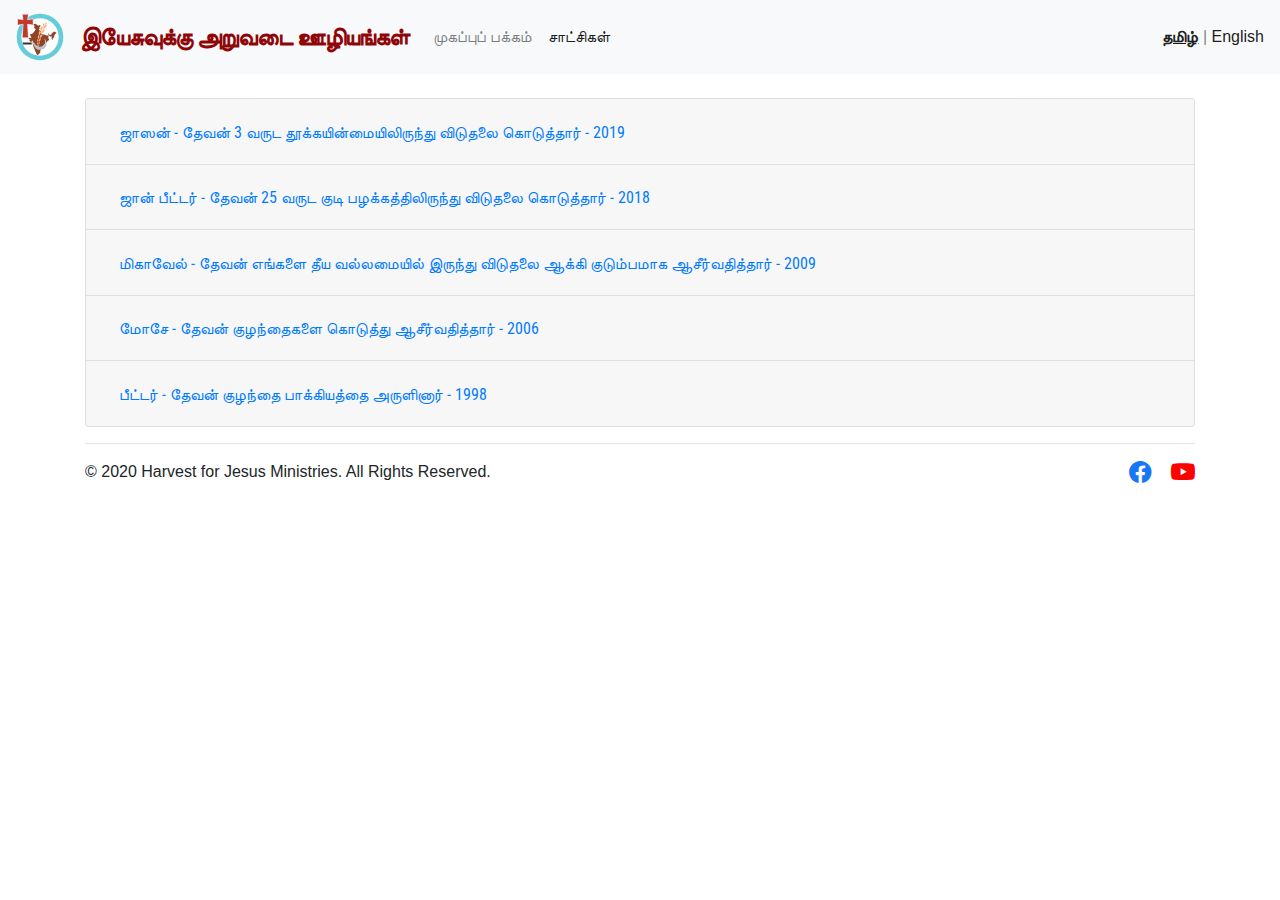
==== testimonies.html @ 97fe2771 "Added testimonies" ====
<!DOCTYPE html>
<html lang="en">

<head>
    <!-- Global site tag (gtag.js) - Google Analytics -->
    <script async src="https://www.googletagmanager.com/gtag/js?id=UA-161586996-2"></script>
    <script>
        window.dataLayer = window.dataLayer || [];
        function gtag() { dataLayer.push(arguments); }
        gtag("js", new Date());
        gtag("config", "UA-161586996-2");
    </script>
    <meta http-equiv="Content-Type" content="text/html; charset=utf-8" />
    <meta http-equiv="Cache-control" content="public" />
    <meta name="viewport" content="width=device-width, height=device-height, initial-scale=1.0, maximum-scale=1.0, user-scalable=0" />
    <meta name="description" content="Harvest For Jesus Ministries." />
    <meta name="keywords" content="minimal game, html5 game, svg game" />
    <meta property="og:url" content="https://hfjministries.org" />
    <meta property="og:title" content="Harvest For Jesus Ministries" />
    <meta property="og:description" content="Harvest For Jesus Ministries." />
    <title>Harvest For Jesus Ministries</title>
    <link href="https://fonts.googleapis.com/css2?family=Roboto+Condensed&display=swap" rel="stylesheet">
    <link rel="stylesheet" href="/styles/bootstrap.min.css" />
    <script src="/scripts/jquery-3.4.1.slim.min.js"></script>
    <script src="/scripts/popper.min.js"></script>
    <script src="/scripts/bootstrap.min.js"></script>
    <link rel="stylesheet" href="/styles/style.css" />
    <link rel="stylesheet" href="/styles/icomoon/style.css" />
    <script defer src="/scripts/vue.min.js"></script>
    <script defer src="/scripts/script.js"></script>
</head>

<body>
    <section id="hfj-site">
        <nav id="navbar" class="navbar navbar-expand-lg navbar-light bg-light">
            <a class="navbar-brand" href="/">
                <img src="/assets/logo.svg" alt="Harvest For Jesus Ministries">
            </a>
            <div id="sitename" class="d-none d-sm-block" v-if="lang === 'en'">Harvest For Jesus Ministries</div>
            <div id="sitename" class="d-none d-sm-block" v-if="lang === 'ta'">இயேசுவுக்கு அறுவடை ஊழியங்கள்</div>

            <button class="navbar-toggler" type="button" data-toggle="collapse" data-target="#navbarNav" aria-controls="navbarNav" aria-expanded="false" aria-label="Toggle navigation">
                <span class="navbar-toggler-icon"></span>
            </button>
            <div class="collapse navbar-collapse" id="navbarNav">
                <ul class="navbar-nav mr-auto">
                    <li class="nav-item">
                        <a class="nav-link" href="/" v-if="lang === 'ta'">முகப்புப் பக்கம்</a>
                        <a class="nav-link" href="/" v-if="lang === 'en'">Home</a>
                    </li>
                    <li class="nav-item active">
                        <a class="nav-link" href="/testimonies.html" v-if="lang === 'ta'">சாட்சிகள்</a>
                        <a class="nav-link" href="/testimonies.html" v-if="lang === 'en'">Testimonies</a>
                    </li>
                </ul>
                <span class="navbar-text" id="langlinks">
                    <a href="javascript:void(0)" v-bind:class="lang == 'ta' ? 'font-weight-bold' : 'text-decoration-none'" v-on:click="setLang('ta')">தமிழ்</a> |
                    <a href="javascript:void(0)" v-bind:class="lang == 'en' ? 'font-weight-bold' : 'text-decoration-none'" v-on:click="setLang('en')">English</a>
                </span>
            </div>
        </nav>
        <br />
        <main class="container">
            <div class="row">
                <div class="col-md-12">
                    <div class="accordion" id="testimonies">
                        <div class="card" v-for="(testimony, i) in testimonies" v-bind:key="i">
                            <div class="card-header" v-bind:id="testimony.id+'-link'">
                                <h2 class="mb-0">
                                    <button class="btn btn-link" type="button" data-toggle="collapse" v-bind:data-target="'#'+testimony.id">
                                        <span>{{testimony.title[lang]}}</span>
                                    </button>
                                </h2>
                            </div>

                            <div v-bind:id="testimony.id" class="collapse" data-parent="#testimonies">
                                <div class="card-body">
                                    <div class="media">
                                        <img v-bind:src="'/photos/testimonies/'+testimony.photo" class="mr-3" v-bind:alt="testimony.id">
                                        <div class="media-body align-self-center" v-html="testimony.content[lang]">
                                        </div>
                                    </div>
                                </div>
                            </div>
                        </div>
                    </div>
                </div>
            </div>
        </main>
        <footer class="container">
            <hr />
            <div class="row">
                <div class="col-md-9">
                    &copy; 2020 Harvest for Jesus Ministries. All Rights Reserved.
                </div>
                <div id="socialicons" class="col-md-3 text-right">
                    <a href="https://www.facebook.com/HFJCHURCH/" target="_blank"><span class="icon-facebook"></span></a>
                    <a href="https://www.youtube.com/channel/UCt3MnMMw8g1g-JxXCQyCy6g" target="_blank"><span class="icon-youtube"></span></a>
                </div>
            </div>
            <br />
        </footer>

    </section>
</body>

</html>
---- styles/style.css ----
h1,
h2,
h3,
h4 {
    font-family: 'Roboto Condensed', sans-serif;
    text-transform: uppercase;
    margin: 0px 1rem 0px 0px;
    color: #8f0508;
    font-weight: normal;
}

nav#navbar .navbar-brand {}

nav#navbar #sitename {
    font-size: 24px;
    line-height: 1;
    font-family: 'Roboto Condensed', sans-serif;
    text-transform: uppercase;
    margin: 0px 1rem 0px 0px;
    font-weight: bold;
    color: #8f0508;
    letter-spacing: -1px;
}

nav#navbar .navbar-brand img {
    width: 48px;
}

#langlinks a {
    text-decoration: underline;
}

#live {
    width: 100%;
    max-width: 640px;
    margin: 2rem auto;
}

#intro {
    width: 100%;
    max-width: 768px;
    margin: 2rem auto;
    font-size: 1.2rem;
    line-height: 1.5;
}

#intro p {
    margin: 1rem;
}

#contact {
    width: 100%;
    max-width: 768px;
    margin: 2rem auto;
    background-color: #f8f7f3;
    box-shadow: 0 -2px 0 rgba(0, 0, 0, 0.07);
}


#header #logo {
    float: left;
    margin: 10px;
}


.ytlink {
    width: 100%;
    display: block;
    margin: auto;
}

.ytlink img {
    width: 100%;
}

.d-block.w-100 {
    height: 80vh;
    object-fit: cover;
}

.blockquote {
    border-left: 2px solid #34495e;
    color: #34495e;
    margin: 1rem;
    padding: 0px 1rem;
    font-style: italic;
}

.pad {
    padding: 1rem;
    box-sizing: border-box;
}

#socialicons a {
    font-size: 1.5rem;
    line-height: 0;
    margin-left: 1rem;
    text-decoration: none;
}

#socialicons .icon-facebook {
    font-size: 1.4rem;
}

#testimonies .media img {
    width: 144px;
}
---- styles/icomoon/style.css ----
@font-face {
  font-family: 'icomoon';
  src:  url('fonts/icomoon.eot?t87hnt');
  src:  url('fonts/icomoon.eot?t87hnt#iefix') format('embedded-opentype'),
    url('fonts/icomoon.ttf?t87hnt') format('truetype'),
    url('fonts/icomoon.woff?t87hnt') format('woff'),
    url('fonts/icomoon.svg?t87hnt#icomoon') format('svg');
  font-weight: normal;
  font-style: normal;
  font-display: block;
}

[class^="icon-"], [class*=" icon-"] {
  /* use !important to prevent issues with browser extensions that change fonts */
  font-family: 'icomoon' !important;
  speak: none;
  font-style: normal;
  font-weight: normal;
  font-variant: normal;
  text-transform: none;
  line-height: 1;

  /* Better Font Rendering =========== */
  -webkit-font-smoothing: antialiased;
  -moz-osx-font-smoothing: grayscale;
}

.icon-facebook:before {
  content: "\e904";
  color: #1877f2;
}
.icon-youtube:before {
  content: "\e907";
  color: #f00;
}
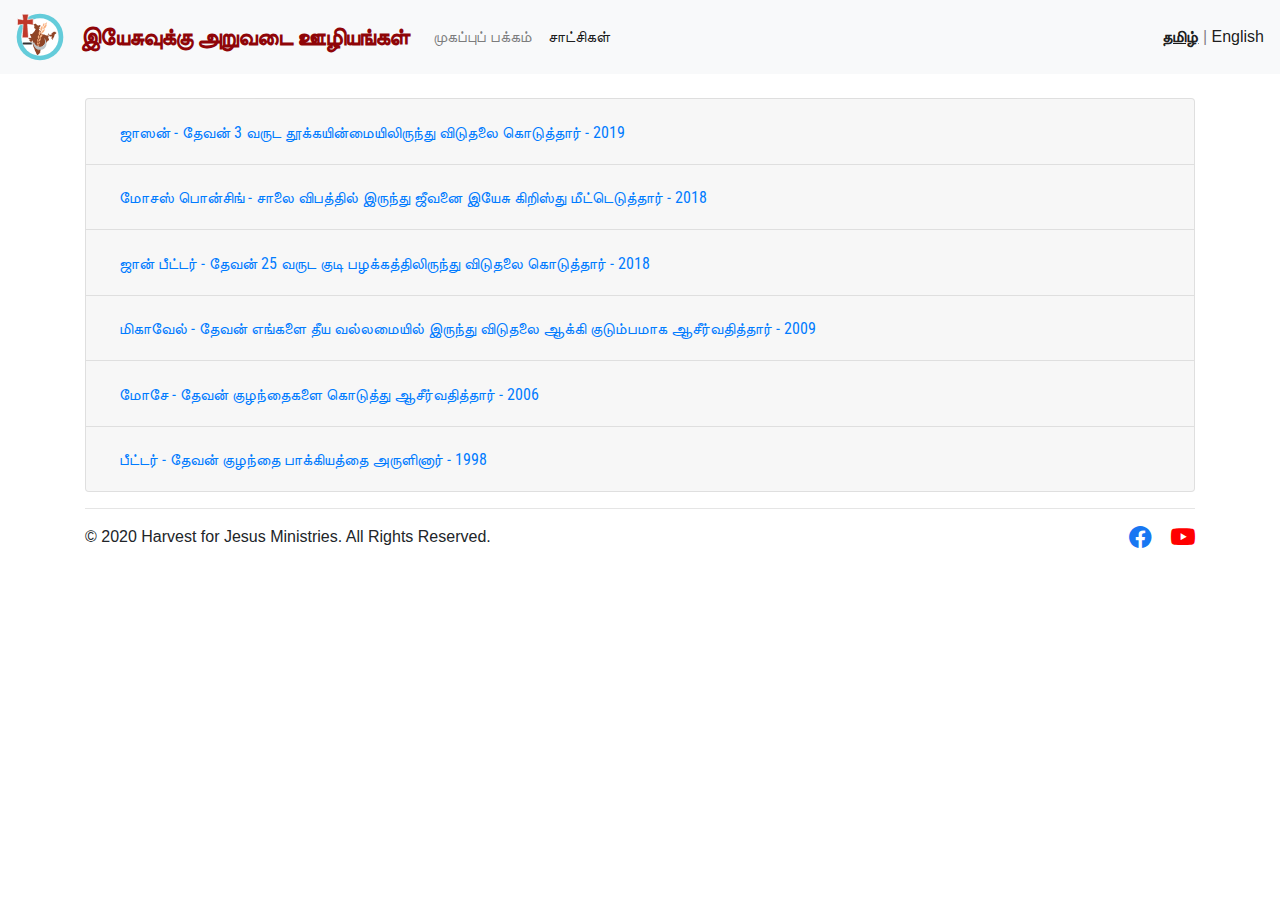
==== commit a851e447: "Added moses ponsingh's tentimony" ====
--- a/testimonies.html
+++ b/testimonies.html
@@ -2,106 +2,107 @@
 <html lang="en">
 
 <head>
-    <!-- Global site tag (gtag.js) - Google Analytics -->
-    <script async src="https://www.googletagmanager.com/gtag/js?id=UA-161586996-2"></script>
-    <script>
-        window.dataLayer = window.dataLayer || [];
+	<!-- Global site tag (gtag.js) - Google Analytics -->
+	<script async src="https://www.googletagmanager.com/gtag/js?id=UA-161586996-2"></script>
+	<script>
+		window.dataLayer = window.dataLayer || [];
         function gtag() { dataLayer.push(arguments); }
         gtag("js", new Date());
         gtag("config", "UA-161586996-2");
     </script>
-    <meta http-equiv="Content-Type" content="text/html; charset=utf-8" />
-    <meta http-equiv="Cache-control" content="public" />
-    <meta name="viewport" content="width=device-width, height=device-height, initial-scale=1.0, maximum-scale=1.0, user-scalable=0" />
-    <meta name="description" content="Harvest For Jesus Ministries." />
-    <meta name="keywords" content="minimal game, html5 game, svg game" />
-    <meta property="og:url" content="https://hfjministries.org" />
-    <meta property="og:title" content="Harvest For Jesus Ministries" />
-    <meta property="og:description" content="Harvest For Jesus Ministries." />
-    <title>Harvest For Jesus Ministries</title>
-    <link href="https://fonts.googleapis.com/css2?family=Roboto+Condensed&display=swap" rel="stylesheet">
-    <link rel="stylesheet" href="/styles/bootstrap.min.css" />
-    <script src="/scripts/jquery-3.4.1.slim.min.js"></script>
-    <script src="/scripts/popper.min.js"></script>
-    <script src="/scripts/bootstrap.min.js"></script>
-    <link rel="stylesheet" href="/styles/style.css" />
-    <link rel="stylesheet" href="/styles/icomoon/style.css" />
-    <script defer src="/scripts/vue.min.js"></script>
-    <script defer src="/scripts/script.js"></script>
+	<meta http-equiv="Content-Type" content="text/html; charset=utf-8" />
+	<meta http-equiv="Cache-control" content="public" />
+	<meta name="viewport" content="width=device-width, height=device-height, initial-scale=1.0, maximum-scale=1.0, user-scalable=0" />
+	<meta name="description" content="Harvest For Jesus Ministries." />
+	<meta name="keywords" content="minimal game, html5 game, svg game" />
+	<meta property="og:url" content="https://hfjministries.org" />
+	<meta property="og:title" content="Harvest For Jesus Ministries" />
+	<meta property="og:description" content="Harvest For Jesus Ministries." />
+	<title>Harvest For Jesus Ministries</title>
+	<link href="https://fonts.googleapis.com/css2?family=Roboto+Condensed&display=swap" rel="stylesheet">
+	<link rel="stylesheet" href="/styles/bootstrap.min.css" />
+	<script src="/scripts/jquery-3.4.1.slim.min.js"></script>
+	<script src="/scripts/popper.min.js"></script>
+	<script src="/scripts/bootstrap.min.js"></script>
+	<link rel="stylesheet" href="/styles/style.css" />
+	<link rel="stylesheet" href="/styles/icomoon/style.css" />
+	<script defer src="/scripts/vue.min.js"></script>
+	<script defer src="/scripts/script.js"></script>
 </head>
 
 <body>
-    <section id="hfj-site">
-        <nav id="navbar" class="navbar navbar-expand-lg navbar-light bg-light">
-            <a class="navbar-brand" href="/">
-                <img src="/assets/logo.svg" alt="Harvest For Jesus Ministries">
-            </a>
-            <div id="sitename" class="d-none d-sm-block" v-if="lang === 'en'">Harvest For Jesus Ministries</div>
-            <div id="sitename" class="d-none d-sm-block" v-if="lang === 'ta'">இயேசுவுக்கு அறுவடை ஊழியங்கள்</div>
+	<section id="hfj-site">
+		<nav id="navbar" class="navbar navbar-expand-lg navbar-light bg-light">
+			<a class="navbar-brand" href="/">
+				<img src="/assets/logo.svg" alt="Harvest For Jesus Ministries">
+			</a>
+			<div id="sitename" class="d-none d-sm-block" v-if="lang === 'en'">Harvest For Jesus Ministries</div>
+			<div id="sitename" class="d-none d-sm-block" v-if="lang === 'ta'">இயேசுவுக்கு அறுவடை ஊழியங்கள்</div>
 
-            <button class="navbar-toggler" type="button" data-toggle="collapse" data-target="#navbarNav" aria-controls="navbarNav" aria-expanded="false" aria-label="Toggle navigation">
-                <span class="navbar-toggler-icon"></span>
-            </button>
-            <div class="collapse navbar-collapse" id="navbarNav">
-                <ul class="navbar-nav mr-auto">
-                    <li class="nav-item">
-                        <a class="nav-link" href="/" v-if="lang === 'ta'">முகப்புப் பக்கம்</a>
-                        <a class="nav-link" href="/" v-if="lang === 'en'">Home</a>
-                    </li>
-                    <li class="nav-item active">
-                        <a class="nav-link" href="/testimonies.html" v-if="lang === 'ta'">சாட்சிகள்</a>
-                        <a class="nav-link" href="/testimonies.html" v-if="lang === 'en'">Testimonies</a>
-                    </li>
-                </ul>
-                <span class="navbar-text" id="langlinks">
-                    <a href="javascript:void(0)" v-bind:class="lang == 'ta' ? 'font-weight-bold' : 'text-decoration-none'" v-on:click="setLang('ta')">தமிழ்</a> |
-                    <a href="javascript:void(0)" v-bind:class="lang == 'en' ? 'font-weight-bold' : 'text-decoration-none'" v-on:click="setLang('en')">English</a>
-                </span>
-            </div>
-        </nav>
-        <br />
-        <main class="container">
-            <div class="row">
-                <div class="col-md-12">
-                    <div class="accordion" id="testimonies">
-                        <div class="card" v-for="(testimony, i) in testimonies" v-bind:key="i">
-                            <div class="card-header" v-bind:id="testimony.id+'-link'">
-                                <h2 class="mb-0">
-                                    <button class="btn btn-link" type="button" data-toggle="collapse" v-bind:data-target="'#'+testimony.id">
-                                        <span>{{testimony.title[lang]}}</span>
-                                    </button>
-                                </h2>
-                            </div>
+			<button class="navbar-toggler" type="button" data-toggle="collapse" data-target="#navbarNav" aria-controls="navbarNav" aria-expanded="false" aria-label="Toggle navigation">
+				<span class="navbar-toggler-icon"></span>
+			</button>
+			<div class="collapse navbar-collapse" id="navbarNav">
+				<ul class="navbar-nav mr-auto">
+					<li class="nav-item">
+						<a class="nav-link" href="/" v-if="lang === 'ta'">முகப்புப் பக்கம்</a>
+						<a class="nav-link" href="/" v-if="lang === 'en'">Home</a>
+					</li>
+					<li class="nav-item active">
+						<a class="nav-link" href="/testimonies.html" v-if="lang === 'ta'">சாட்சிகள்</a>
+						<a class="nav-link" href="/testimonies.html" v-if="lang === 'en'">Testimonies</a>
+					</li>
+				</ul>
+				<span class="navbar-text" id="langlinks">
+					<a href="javascript:void(0)" v-bind:class="lang == 'ta' ? 'font-weight-bold' : 'text-decoration-none'" v-on:click="setLang('ta')">தமிழ்</a> |
+					<a href="javascript:void(0)" v-bind:class="lang == 'en' ? 'font-weight-bold' : 'text-decoration-none'" v-on:click="setLang('en')">English</a>
+				</span>
+			</div>
+		</nav>
+		<br />
+		<main class="container">
+			<div class="row">
+				<div class="col-md-12">
+					<div class="accordion" id="testimonies">
+						<div class="card" v-for="(testimony, i) in testimonies" v-bind:key="i">
+							<div class="card-header" v-bind:id="testimony.id+'-link'">
+								<h2 class="mb-0">
+									<button class="btn btn-link" type="button" data-toggle="collapse" v-bind:data-target="'#'+testimony.id">
+										<span>{{testimony.title[lang]}}</span>
+									</button>
+								</h2>
+							</div>
 
-                            <div v-bind:id="testimony.id" class="collapse" data-parent="#testimonies">
-                                <div class="card-body">
-                                    <div class="media">
-                                        <img v-bind:src="'/photos/testimonies/'+testimony.photo" class="mr-3" v-bind:alt="testimony.id">
-                                        <div class="media-body align-self-center" v-html="testimony.content[lang]">
-                                        </div>
-                                    </div>
-                                </div>
-                            </div>
-                        </div>
-                    </div>
-                </div>
-            </div>
-        </main>
-        <footer class="container">
-            <hr />
-            <div class="row">
-                <div class="col-md-9">
-                    &copy; 2020 Harvest for Jesus Ministries. All Rights Reserved.
-                </div>
-                <div id="socialicons" class="col-md-3 text-right">
-                    <a href="https://www.facebook.com/HFJCHURCH/" target="_blank"><span class="icon-facebook"></span></a>
-                    <a href="https://www.youtube.com/channel/UCt3MnMMw8g1g-JxXCQyCy6g" target="_blank"><span class="icon-youtube"></span></a>
-                </div>
-            </div>
-            <br />
-        </footer>
+							<div v-bind:id="testimony.id" class="collapse" data-parent="#testimonies">
+								<div class="card-body">
+									<div class="media">
+										<div class="row">
+											<div class="col-md-2 col-sm-3 text-center"><img v-bind:src="'/photos/testimonies/'+testimony.photo" class="mr-3" v-bind:alt="testimony.id" v-if="testimony.photo"></div>
+											<div class="media-body align-self-center col-md-10 col-sm-9" v-html="testimony.content[lang]"></div>
+										</div>
+									</div>
+								</div>
+							</div>
+						</div>
+					</div>
+				</div>
+			</div>
+		</main>
+		<footer class="container">
+			<hr />
+			<div class="row">
+				<div class="col-md-9">
+					&copy; 2020 Harvest for Jesus Ministries. All Rights Reserved.
+				</div>
+				<div id="socialicons" class="col-md-3 text-right">
+					<a href="https://www.facebook.com/HFJCHURCH/" target="_blank"><span class="icon-facebook"></span></a>
+					<a href="https://www.youtube.com/channel/UCt3MnMMw8g1g-JxXCQyCy6g" target="_blank"><span class="icon-youtube"></span></a>
+				</div>
+			</div>
+			<br />
+		</footer>
 
-    </section>
+	</section>
 </body>
 
 </html>
--- a/styles/style.css
+++ b/styles/style.css
@@ -103,5 +103,6 @@
 }
 
 #testimonies .media img {
-    width: 144px;
+    width: 100%;
+    max-width: 144px;
 }
